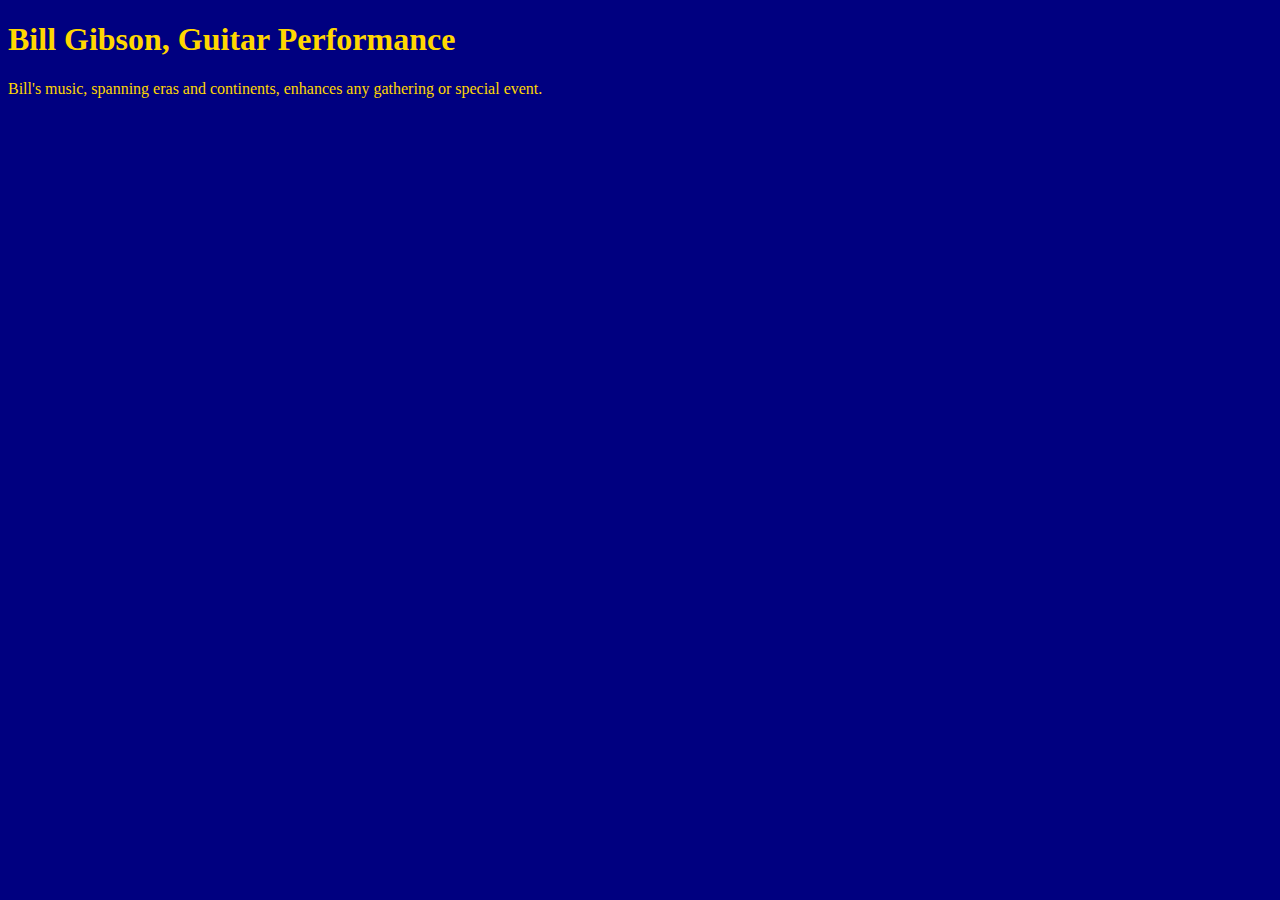
==== unit_1/index.html @ d14fe0f8 "first sync" ====
<!DOCTYPE html>
<html>
<head>
	<link rel="stylesheet" type="text/css" href="css/style.css">
	<title>Bill Gibson, Guitar Performance</title>
</head>
<body>
	<h1>Bill Gibson, Guitar Performance</h1>
   	<p>Bill's music, spanning eras and continents, enhances any gathering or special event.</p>
</body>
</html>
---- unit_1/css/style.css ----
body {
    background-color: navy;
}

h1, p {
    color: gold;
}
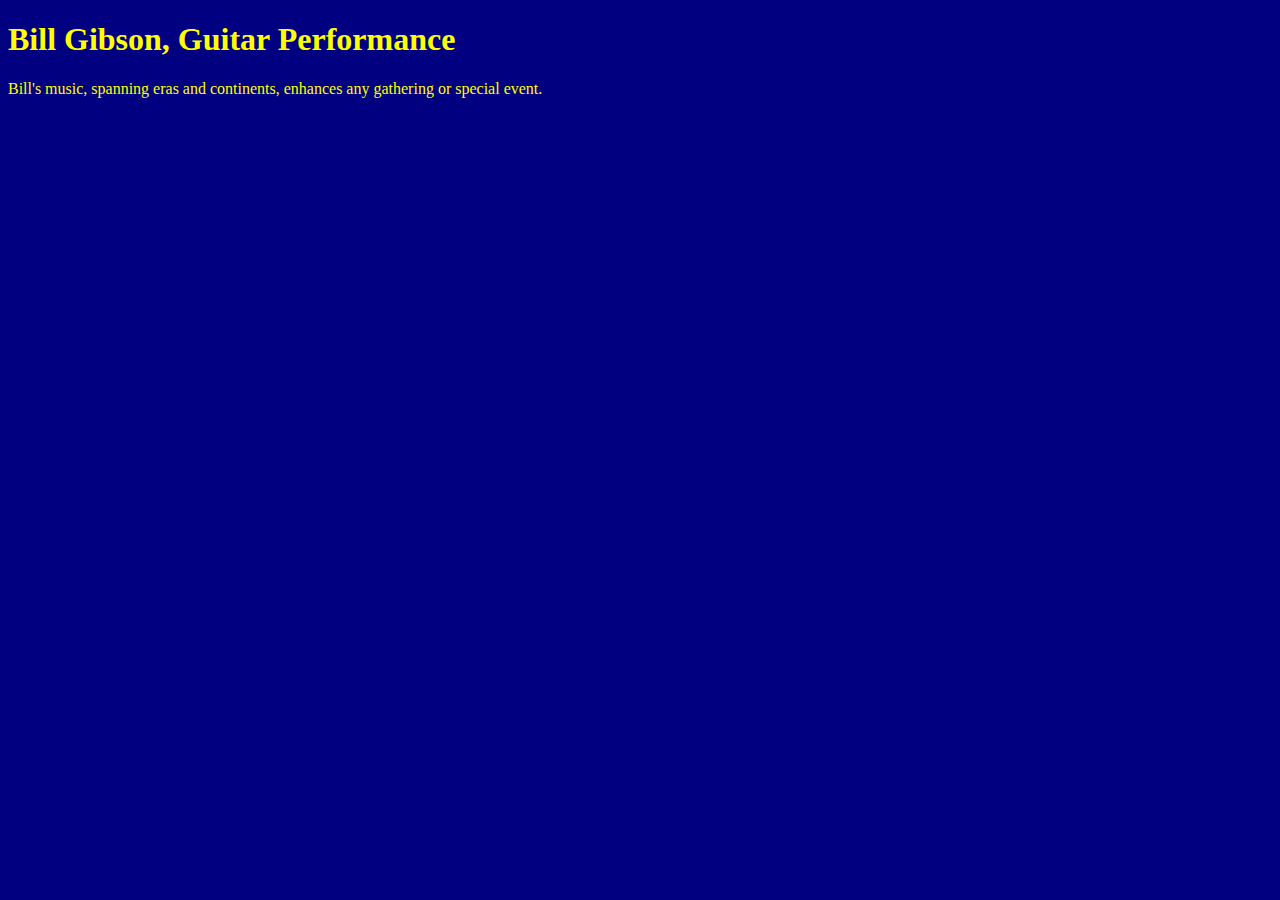
==== commit 4a62ba7b: "updates to files" ====
--- a/unit_1/index.html
+++ b/unit_1/index.html
@@ -2,7 +2,7 @@
 <html>
 <head>
 	<link rel="stylesheet" type="text/css" href="css/style.css">
-	<title>Bill Gibson, Guitar Performance</title>
+	<title>Bill Gibson, Guitar Performance and Instruction</title>
 </head>
 <body>
 	<h1>Bill Gibson, Guitar Performance</h1>
--- a/unit_1/css/style.css
+++ b/unit_1/css/style.css
@@ -3,5 +3,5 @@
 }
 
 h1, p {
-    color: gold;
+    color: yellow;
 }
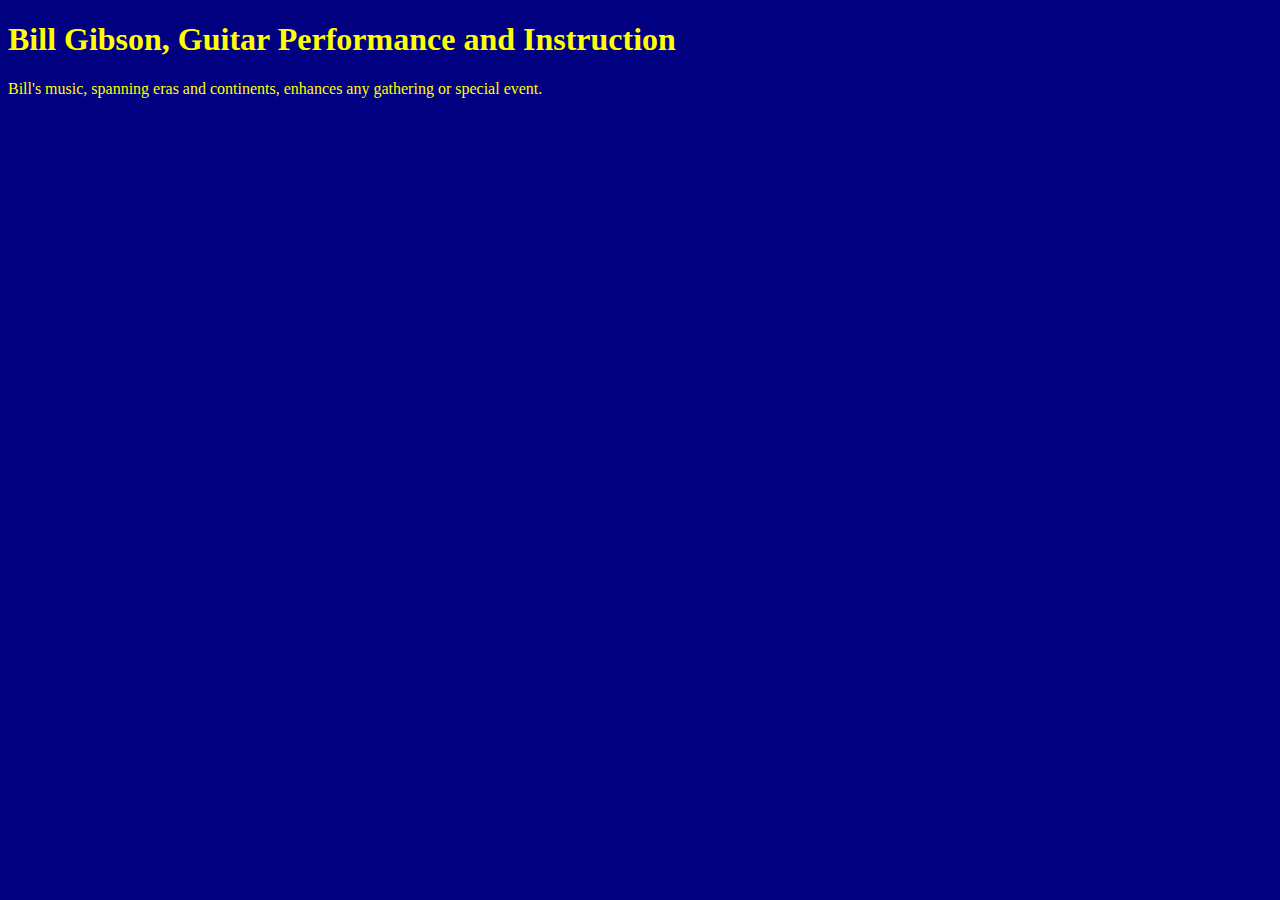
==== commit fbc5872b: "updated heading" ====
--- a/unit_1/index.html
+++ b/unit_1/index.html
@@ -1,11 +1,11 @@
-<!DOCTYPE html>
+﻿<!DOCTYPE html>
 <html>
 <head>
 	<link rel="stylesheet" type="text/css" href="css/style.css">
 	<title>Bill Gibson, Guitar Performance and Instruction</title>
 </head>
 <body>
-	<h1>Bill Gibson, Guitar Performance</h1>
+	<h1>Bill Gibson, Guitar Performance and Instruction</h1>
    	<p>Bill's music, spanning eras and continents, enhances any gathering or special event.</p>
 </body>
 </html>